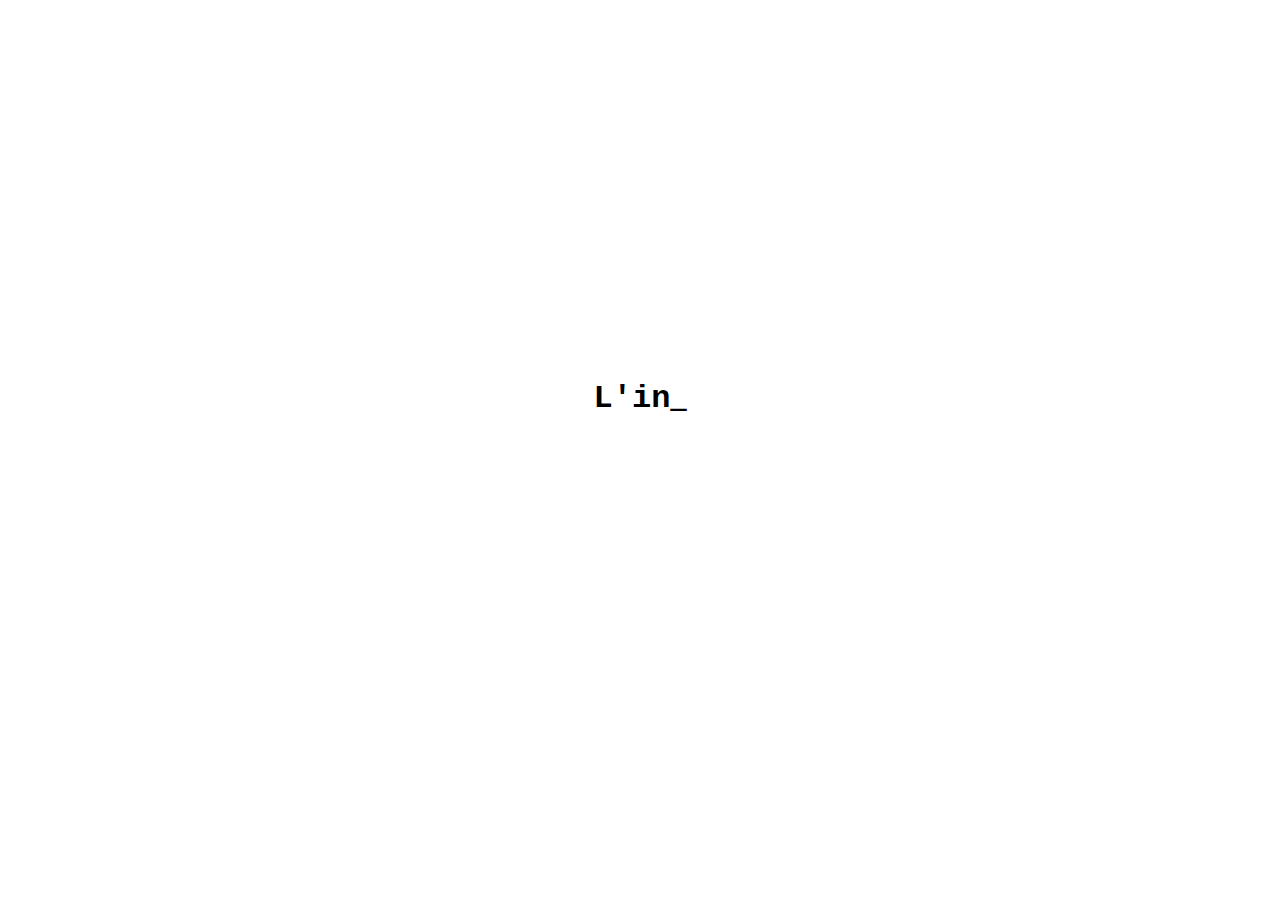
==== index.html @ 0f572b9d "Initial commit" ====
<!DOCTYPE html>
<html>
<!-- 23762 -> 9313 -->
<head>
	<meta charset="utf-8">
	<meta name="viewport" content="width=device-width">
	<title>...</title>
	<link href="./style.css" rel="stylesheet" type="text/css" />
	<link rel="shortcut icon" href="logo.png" type="image/png" />
  <base target="_blank" />
</head>

<body>
	<!-- IMPORTANT!! -->
	<script>
		var __truth__ = false;
		function $(sel){
  return document.querySelector(sel);
}
      var loadImage = {};
      loadImage.count = 7;
      loadImage.loaded = 0;
      function limg(){
   (++loadImage.loaded == loadImage.count) && ($('.loading').classList.add('loaded')||1) && ($('#main').classList.add('loaded')||1) && ($('#txt').classList.add('loaded')||1);
   if(loadImage.loaded == loadImage.count){
     __truth__ = true;
     setTimeout(function(){$('.half-circle').style.display = 'none';}, 0);
   }
}
	</script>
	<div class="loading" title="Chargement du contenu...">
		<div class="half-circle"></div>
	</div>
	<this is blinking id="txt">CHARGEMENT...</this>
	<div id="main">
    <div id="exemple">EXEMPLE - EXEMPLE - EXEMPLE - EXEMPLE - EXEMPLE - EXEMPLE</div>
		<div id="def"></div>
		<div class="timeline">
			<div id="looong"></div>
		</div>
		<canvas id="line"></canvas>
		<div id="content"></div>
		<div id="play-stop" onclick="togglePlayState()">
			<img src="./images/go.svg" id="image_play" onload="limg();"  title="Démarrer" tabindex="2">
      <img src="./images/pause.svg" id="image_pause" style="display:none;" onload="limg();" title="Pause" tabindex="2">
      <img src="./images/fini.svg" id="image_next" style="display:none;" onload="limg();" title="Continuer" tabindex="2">
      </div>
      <img id="slw" onclick="back();" src="./images/slow.svg" onload="limg();" width="64" height="64" title="Aller vers le passé" tabindex="1">
      <img id="fst" onclick="fwd();" src="./images/fast.svg" onload="limg();" width="64" height="64" title="Accélérer" tabindex="3">
      <img src="./images/indic.svg" id="indic" onload="limg();" title="Indicateur de la date actuelle">
      <div id="date" tabindex="0" title="Date actuelle - cliquer pour aller à une date" onclick="goTo();"><span id="d1">0</span><input id="d2" value="0"style="display: none;" onchange="_submit();" maxlength="4" size="4"></div>
      <div id="ttl">
        <div id="foreground"></div>
        <div id="title"><h1><div id="text-auto"></div><this is blinking>_</this></h1><h4 id="ctc" style="display: none;" onclick="start();">Cliquer <strong>ici</strong> pour continuer</h4></div>
      </div>
      <div id="button-zone"></div>
      <script src="./parser.js"></script>
      <script src="./script.js"></script>
    </div>
  </body>
</html>
---- style.css ----
.timeline {
  position: absolute;
  top: 0%;
  /*overflow-y: visible;*/
  overflow: visible;
  display: none;
}
#looong {
  position: absolute;
  left: 0%;
  top: 20px;
  width: 5000px;
  height: 7px;
  background-color: red;
  border-radius: 50px;
}
.circle {
  color: transparent;
  position: absolute;
  border-radius: 100%;
  background-color: orange;
  top: 17px;
  width: 15px;
  height: 15px;
  z-index: 2;
  /* color: blue; */
  overflow: visible;
  line-height: 70px;
  font-size: 2em;
  text-align: center;
  margin-left: -15px;
}
.circle-date {
  background-color: white;
  position: absolute;
  line-height: 0px;
  font-size: 2em;
  text-align: center;
  margin-left: -15px;
  color: blue;
  top: 50px;
  z-index: 2;
  box-shadow: 0px 0px 0px white;
}
#image_play, #image_pause, #image_next {
  position: fixed;
  margin-left: -32px;
  left: 50%;
  bottom: 2vh;
  z-index: 100;
  cursor: pointer;
}
#date {
  position: fixed;
  cursor: pointer;
  right: 2vw;
  top: 50%;
  font-family: Copperplate, Arial, Helvetica, sans-serif;
  font-size: 2em;
  padding: 3px;
  border-radius: 40%;
  background-color: rgba(0, 191, 255, 0.655);
  border: 1px solid blue;
}
#d2 {
  font-family: Copperplate, Arial, Helvetica, sans-serif;
  font-size: 1em;
  padding: 3px;
  background-color: rgba(0, 191, 255, 0.655);
  border-radius: 40%;
}
#indic {
  position: absolute;
  margin-left: -14px;
  left: 50vw;
  top: 0%;
  z-index: 100;
  width: 28px;
  height: 28px;
}
.loading {
  position: absolute;
  opacity: 100%;
  left: 50vw;
  top: 50vh;
  transition: opacity 0.4s;
  cursor: progress;
}
.loading.loaded {
  opacity: 0%;
  z-index: -82929;
}
@keyframes spin {
  from {
    transform: rotate(0turn);
  }
  to {
    transform: rotate(1turn);
  }
}
.half-circle {
  margin-left: -50px;
  margin-top: -50px;
  width: 100px;
  height: 100px;
  background-color: rgba(255, 255, 255, 0);
  border-radius: 50%;
  border-left: 10px solid rgb(255, 0, 0);
  border-right: 10px solid grey;
  border-top: 10px solid grey;
  border-bottom: 10px solid grey;
  animation: spin 1.5s linear infinite;
  /*transform-origin: bottom center;*/
}
#main {
  opacity: 0%;
  transition: opacity 2s;
}
#main.loaded {
  opacity: 100%;
}
:root {
  scrollbar-width: none;
}
ul > li::marker {
  content: "- ";
}
:not(.s)::-webkit-scrollbar {
    width: 0;
    height: 0;
}
#content {
  font-family: Arial, Helvetica, sans-serif;
  width: 40vw;
  padding-right: 30vw;
  padding-left: 30vw;
  padding-top: 100px;
  /*margin: auto;*/
}
#txt {
  display: block;
  text-align: center;
  position: absolute;
  left: calc(50vw - 50px);
  top: calc(50vh + 100px);
  cursor: progress;
}
#txt.loaded {
  display: none;
}
#main:not(.loaded){
  cursor: progress;
}
#slw, #fst {
  position: fixed;
  bottom: 0.5vh;
  margin-left: -32px;
  z-index: 100;
  cursor: pointer;
}
#fst {
  right: 30vw;
}
#slw {
  left: 30vw;
}
#title {
    left: 0;
    line-height: 200px;
    margin-top: -100px;
    position: absolute;
    text-align: center;
    top: 50vh;
    width: 100%;
  z-index: 1001;
  opacity: 100%;
  transition: top 2s, opacity 3s;
}
#foreground {
  z-index: 1000;
  background-color: rgb(255, 255, 255);
  position: absolute;
  left: 0%;
  top: 0vh;
  width: 100vw;
  height: 100vh;
  opacity: 100%;
  transition: top 2s, opacity 3s;
}
#foreground.ok {
  top: 1000vh;
  opacity: 0%;
}
#title.ok {
  top: 150vh;
  opacity: 0%;
}

.wrap {
  width: 750px;
  height: 1500px;
  padding: 0;
  overflow: hidden;
}
.scaled-frame {
  width: 1000px;
  height: 2000px;
  border: 0px;
}
.scaled-frame {
  zoom: 0.75;
  transform: scale(0.75);
  -moz-transform: scale(0.75);
  transform-origin: 0 0;
  -moz-transform-origin: 0 0;
  -o-transform: scale(0.75);
  -o-transform-origin: 0 0;
  -webkit-transform: scale(0.75);
  -webkit-transform-origin: 0 0;
}
@media screen and (-webkit-min-device-pixel-ratio:0) {
  .scaled-frame {
    zoom: 1;
  }
}
#text-auto {
  font-family: Courier, monospace;
  display: inline;
}
@keyframes blink {
  from {
    color: black;
  }
  50% {
    color: rgba(255, 255, 255, 0);
  }
  to {
    color: black;
  }
}
thisisblinking {
  animation: blink 0.5s linear infinite;
}
h1 {
  line-height: 50px;
}
#button-zone {
  /* display: none; */
  position: fixed;
  left: 0%;
  width: 100vw;
  bottom: 0%;
  height: 74px;
  background-color: white;
  border-radius: 20px;
  z-index: 99;
}
#line {
  position: absolute;
  left: 0%;
  top: 0%;
}
this[is][blinking] {
  animation: blink 0.5s linear infinite;
}
this[is][blinking][slowly] {
  animation: blink 2s linear infinite;
}
.sticky {
  position: sticky;
  top: 0.5vh;
  background-color: lightgrey;
  z-index: 8000;
}
button {
  background-color: white;
  border: 1px solid black;
  color: black;
  border-radius: 0px;
}
button:hover {
  background-color: black;
  border: 1px solid white;
  color: white;
  border-radius: 0px;
}
a::after:not([download]) {
  content: "]";
}
a::before:not([download]) {
  content: "[";
}
#content::after {
  content: "\a\a\a\a\a\a\a\a";
  white-space: pre-wrap;
}
button {
  display: inline;
}
#def {
  display: block;
  position: fixed;
  left: 1vw;
  width: 28vw;
  top: 10vh;
  height: 80vh;
  overflow: scroll;
}
#def::after {
  content: "\a\a\a\a\a\a\a\a";
  white-space: pre-wrap;
}
#generic {
  text-transform: uppercase;
  font: 20px Copperplate;
  transform: perspective(800px) rotateX(45deg);
  background-color: black;
  color: gold;
}
ol {
  list-style-type: decimal;
}
ol > li::marker {
  font-weight: bold;
}

iframe[noscrollbars] {
  overflow-y: hidden;
}

#ctc {
  cursor: pointer;
}
#shl {
  position: fixed;
  right: 0px;
  bottom: 0px;
  z-index: 9300;
}
#help {
  z-index: 9301;
}
[pressable], [onclick] {
  cursor: pointer;
}
a:not([target="_top"])::after {
  content: url([data-uri]);
  margin: 0 3px 0 5px;
}
#exemple {
  display: none;
  text-align: center;
  position: fixed;
  left: 50vw;
  top: 50vh;
  z-index: 92309032;
}
@media print {
  #slw, #fst, #image_play, #image_pause, #image_next {
    visibility: hidden;
  }
  #exemple {
    display: block;
    font-size: 2em;
    transform: rotate(45deg);
    color: rgba(0.5, 0.5, 0.5, 0.5);
  }
}
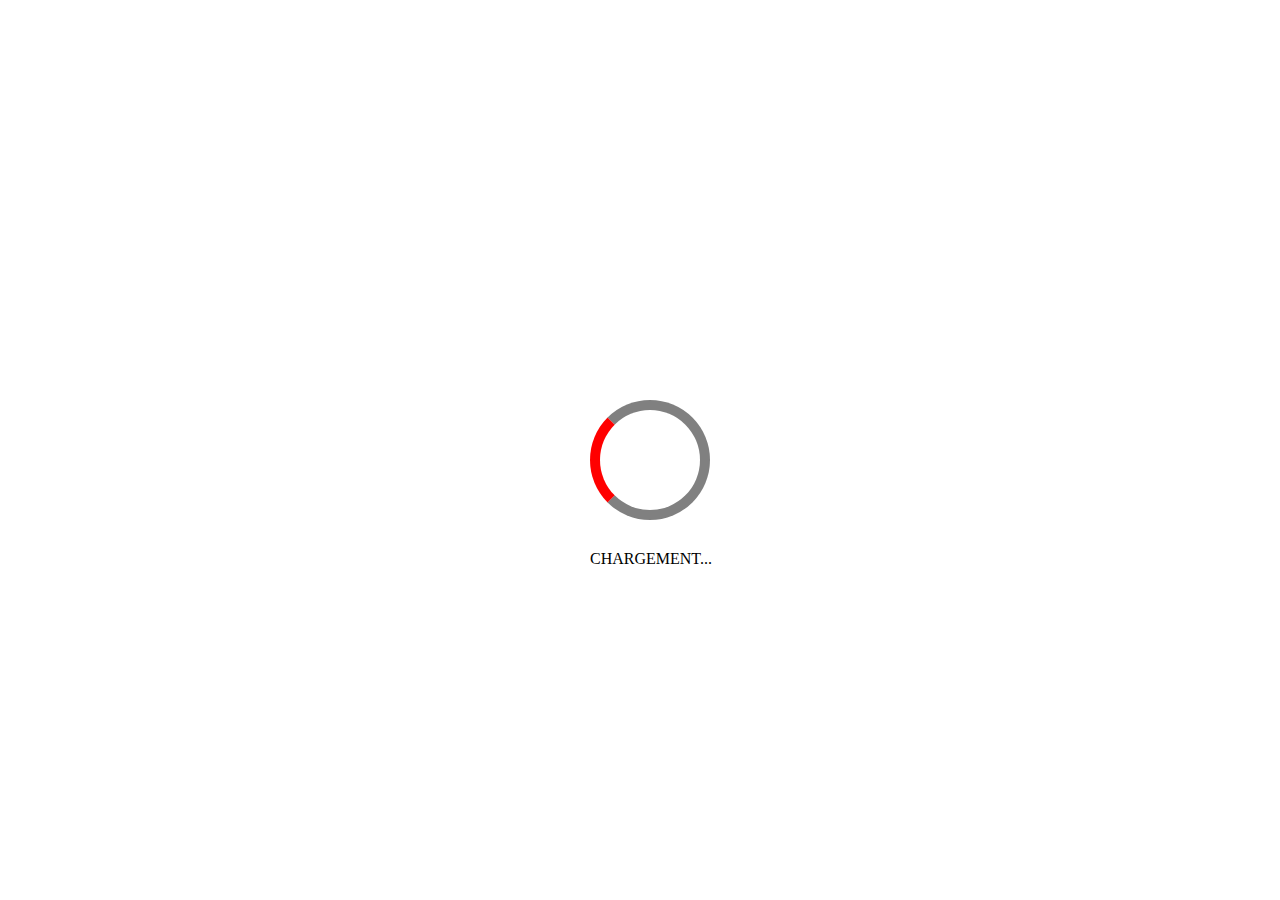
==== commit c7dd78a8: "Removed some comments" ====
--- a/index.html
+++ b/index.html
@@ -1,6 +1,5 @@
 <!DOCTYPE html>
 <html>
-<!-- 23762 -> 9313 -->
 <head>
 	<meta charset="utf-8">
 	<meta name="viewport" content="width=device-width">
@@ -11,7 +10,6 @@
 </head>
 
 <body>
-	<!-- IMPORTANT!! -->
 	<script>
 		var __truth__ = false;
 		function $(sel){
@@ -33,7 +31,7 @@
 	</div>
 	<this is blinking id="txt">CHARGEMENT...</this>
 	<div id="main">
-    <div id="exemple">EXEMPLE - EXEMPLE - EXEMPLE - EXEMPLE - EXEMPLE - EXEMPLE</div>
+    <div id="oac">&copy;&nbsp;2020&nbsp;Olie&nbsp;Auger</div>
 		<div id="def"></div>
 		<div class="timeline">
 			<div id="looong"></div>
--- a/style.css
+++ b/style.css
@@ -55,7 +55,7 @@
   cursor: pointer;
   right: 2vw;
   top: 50%;
-  font-family: Copperplate, Arial, Helvetica, sans-serif;
+  font-family: Copperplate, "Times New Roman", Helvetica, sans-serif;
   font-size: 2em;
   padding: 3px;
   border-radius: 40%;
@@ -349,20 +349,23 @@
 }
 #exemple {
   display: none;
-  text-align: center;
-  position: fixed;
-  left: 50vw;
-  top: 50vh;
-  z-index: 92309032;
 }
 @media print {
   #slw, #fst, #image_play, #image_pause, #image_next {
     visibility: hidden;
   }
-  #exemple {
+  #oac {
     display: block;
-    font-size: 2em;
-    transform: rotate(45deg);
-    color: rgba(0.5, 0.5, 0.5, 0.5);
-  }
+    position: fixed;
+    left: 0px;
+    bottom: 0px;
+    font-size: 10px;
+    z-index: 65536;
+  }
+  * {
+    color: green;
+  }
+}
+.inline {
+  display: inline-block;
 }